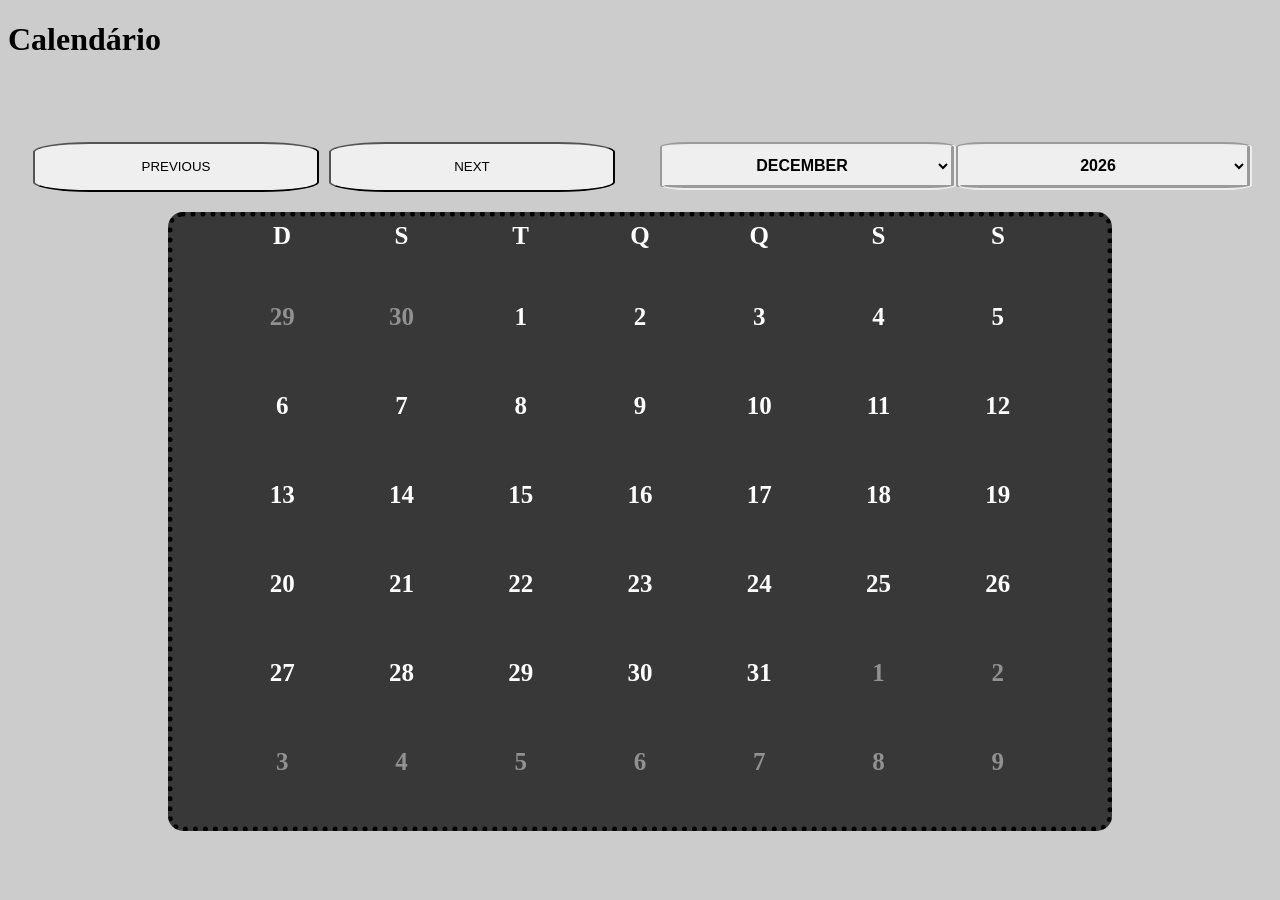
==== calendar/index.html @ 5e36292a "Initial commit" ====
<!DOCTYPE html>
<html lang="en">

<head>
    <meta charset="UTF-8">
    <meta http-equiv="X-UA-Compatible" content="IE=edge">
    <meta name="viewport" content="width=device-width, initial-scale=1.0">
    <title>Calendário</title>

    <link rel="stylesheet" href="style.css">
</head>

<body>
    <h1>Calendário</h1>
    <header>
        <div class="calendar-buttons">
            <div id="calendarBts">
                <button>PREVIOUS</button>
                <button>NEXT</button>
            </div>
        </div>


        <div class="calendar-selects">
            <select name="" id="selectMonth" class="myDates">
            </select>
            <select name="" id="selectYear" class="myDates">
            </select>
        </div>

    </header>
    <div class="calendar-container" id="calendarContainer">
    </div>
    <!-- <div class="calendar-container" id="calendarContainer2"></div> -->

    <!-- <script src="app.js" type="module"></script> -->
    <script src="appClass.js" type="text/javascript"></script>
</body>

</html>
---- calendar/style.css ----
:root {
    --bgcol: #ccc;
}

body {
    background: var(--bgcol);
    transition: 3s;
}

header {
    margin-top: 5%;
    display: flex;
    flex-wrap: nowrap;
}

header>div {
    padding: 20px;
    width: 50%;
}

.calendar-container {
    margin: 0 10rem 0 10rem;
    padding: 5px 50px 20px 50px;
    background: #383838;
    color: white;
    font-weight: 800;
    font-size: 25px;
    display: grid;
    grid-template-columns: repeat(7, 1fr);
    /* grid-template-columns: auto auto auto auto auto auto auto; */
    grid-auto-rows: minmax(50px, auto);
    text-align: center;
    gap: 1px;
    border-radius: 15px;
    border: 5px dotted black;
}

/* TODO: diminuir tamanho do calendário dos nums dentro */

.calendar-date {
    border: 5px transparent double;
    cursor: pointer;
}

.calendar-date:hover {
    margin: 0;
    border: 5px var(--bgcol);
    border-style: double;

    text-align: center;
}

.nextMonthDays {
    color: rgb(145, 145, 145);
    /* background-color: blue; */
}




select {
    border: 5px;
    border-style: groove;
    border-radius: 10%;
    /* width: 9rem; */
    height: 3rem;
    text-align: center;
    font-size: 16px;
    font-weight: 800;
}


.calendar-selects {
    display: flex;
    flex-direction: row;
    flex-wrap: wrap;

}

.calendar-buttons {
    display: flex;
    flex-direction: row;
}

.calendar-selects select {
    flex: 1;
}

.calendar-buttons button {
    flex: 1;
    border-radius: 20%;
    height: 50px;
    margin: 0 5px;
}

.calendar-buttons>div {
    display: contents;
}

@media only screen and (max-width: 600px) {
    body {
        background-color: red;
    }

    main {
        flex-direction: column;
        /* flex-wrap: wrap; */
    }

    main>div {
        padding: 10px 5px;
        width: 95%;
    }

}


@media only screen and (max-width: 800px) {

    .calendar-container {
        margin: 0;

    }
}
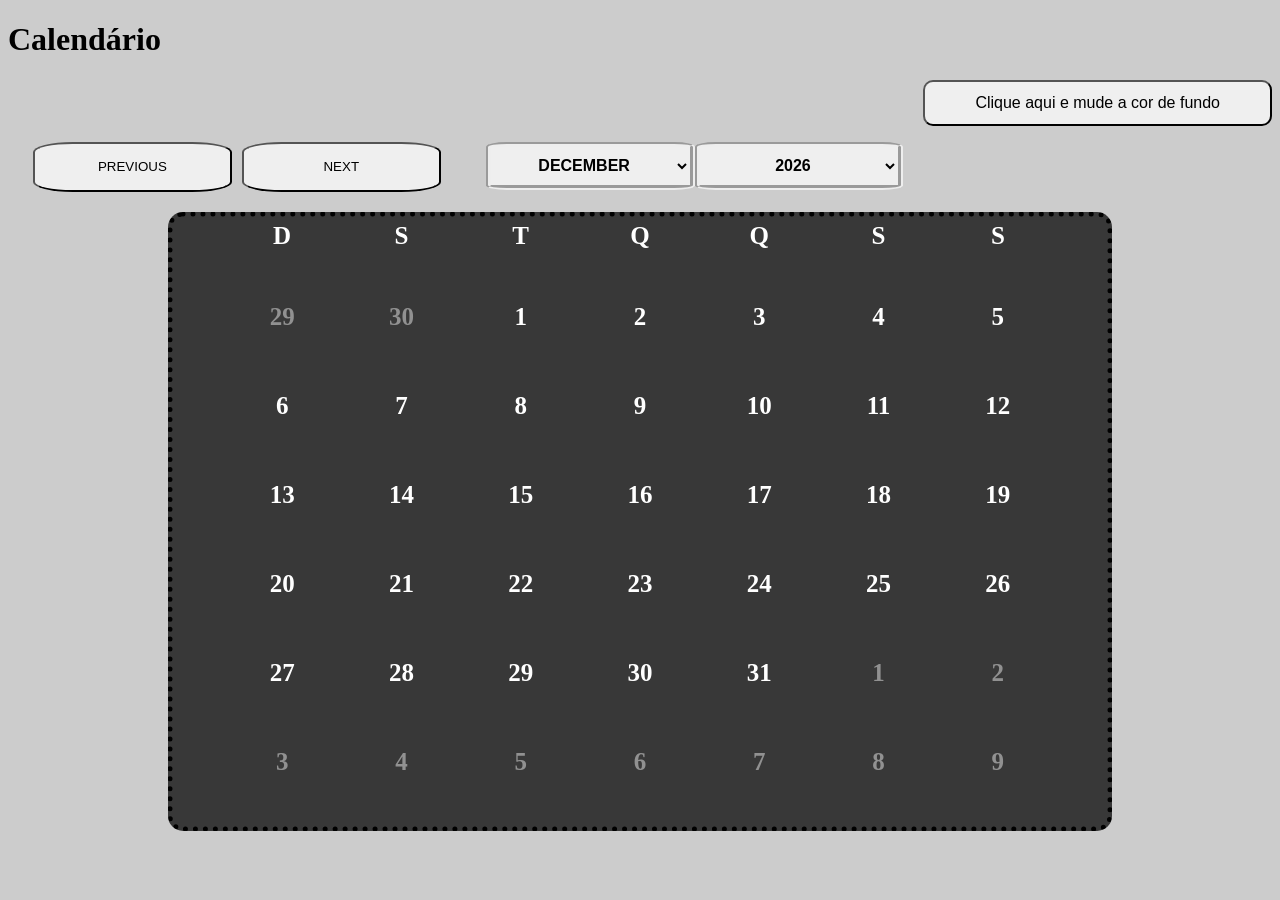
==== commit 491f52e1: "calendar updates" ====
--- a/calendar/index.html
+++ b/calendar/index.html
@@ -12,6 +12,7 @@
 
 <body>
     <h1>Calendário</h1>
+    <button id="mudaBg">Clique aqui e mude a cor de fundo</button>
     <header>
         <div class="calendar-buttons">
             <div id="calendarBts">
@@ -33,8 +34,8 @@
     </div>
     <!-- <div class="calendar-container" id="calendarContainer2"></div> -->
 
-    <!-- <script src="app.js" type="module"></script> -->
     <script src="appClass.js" type="text/javascript"></script>
+    <script src="app.js" type="text/javascript"></script>
 </body>
 
 </html>
--- a/calendar/style.css
+++ b/calendar/style.css
@@ -35,7 +35,6 @@
     border: 5px dotted black;
 }
 
-/* TODO: diminuir tamanho do calendário dos nums dentro */
 
 .calendar-date {
     border: 5px transparent double;
@@ -50,11 +49,21 @@
     text-align: center;
 }
 
-.nextMonthDays {
+.nextMonthDays,
+.lastMonthDays {
     color: rgb(145, 145, 145);
     /* background-color: blue; */
 }
 
+/* mudaBg button */
+button#mudaBg {
+    border-radius: 10px;
+    padding: 12px 50px;
+    font: 400 16px arial;
+    float: right;
+}
+
+/*  */
 
 
 
